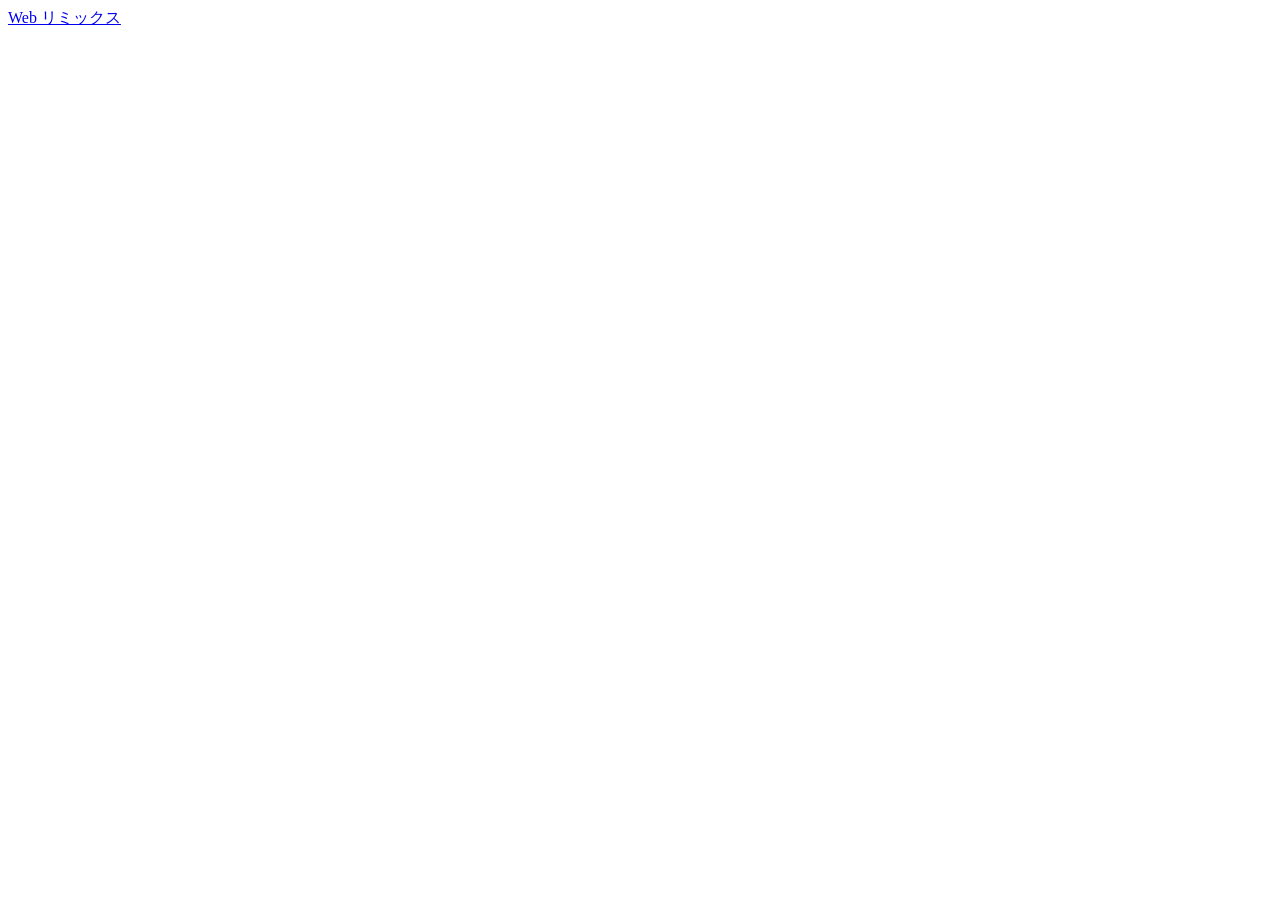
==== index.html @ 66cd652c "Web リミックスの教材を載せる（dist をそのまま）" ====
<!doctype html>
<html lang="ja">
<head>
<meta charset="utf-8">
<meta name="viewport" content="width=device-width, initial-scale=1">
<title>教材</title>
</head>
<body>
<a href="web-remix/">Web リミックス</a>
</body>
</html>
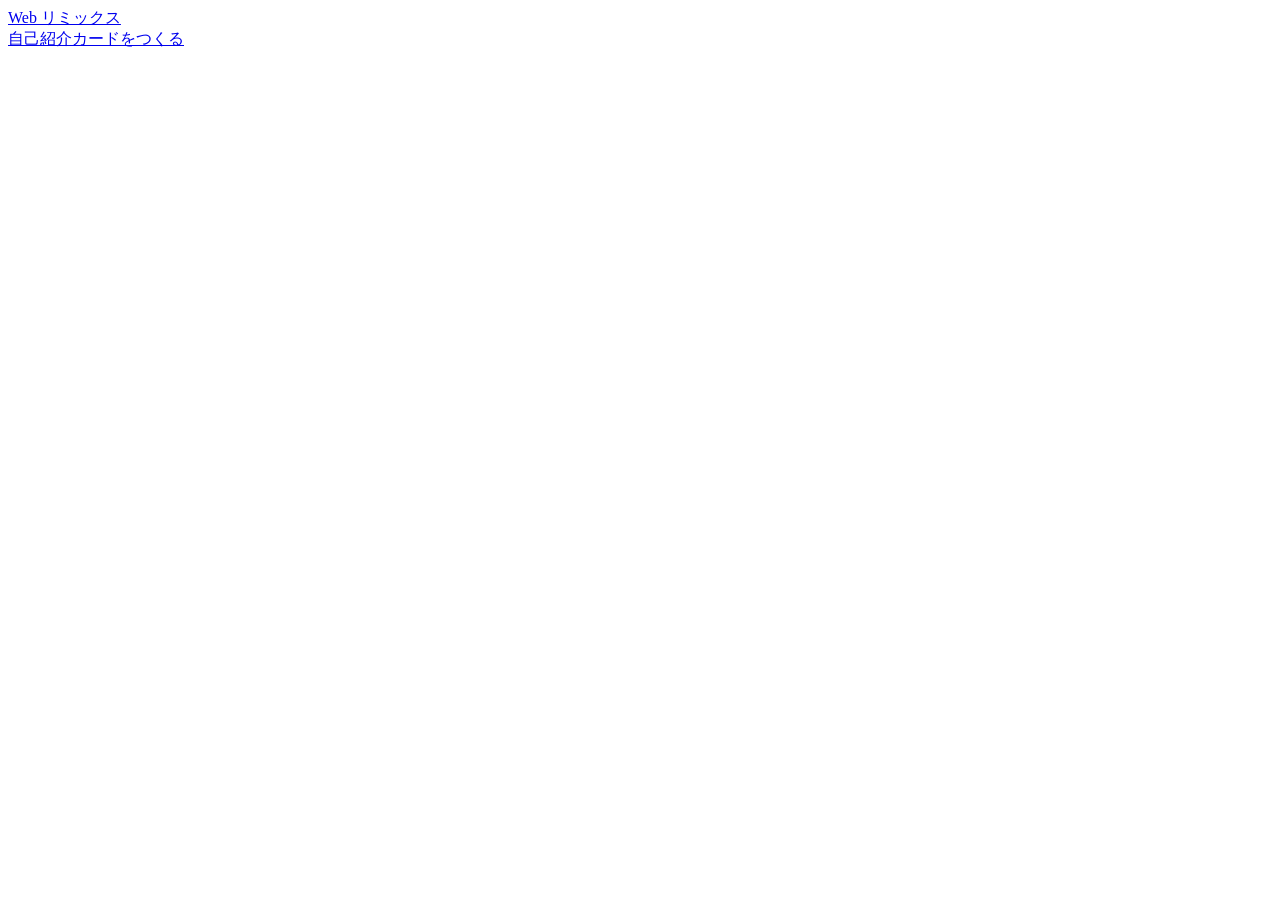
==== commit ec55d977: "自己紹介カードをつくる（第3回の授業ガイド）を載せる 本人の完成品を元に、4段から3段へ（04 仕上げるを外し、確かめる3項目は03の最後へ）。 きょうのゴールと各画面の「この画面でやること」、書き換" ====
--- a/index.html
+++ b/index.html
@@ -7,5 +7,7 @@
 </head>
 <body>
 <a href="web-remix/">Web リミックス</a>
+<br>
+<a href="profile-card/">自己紹介カードをつくる</a>
 </body>
 </html>
